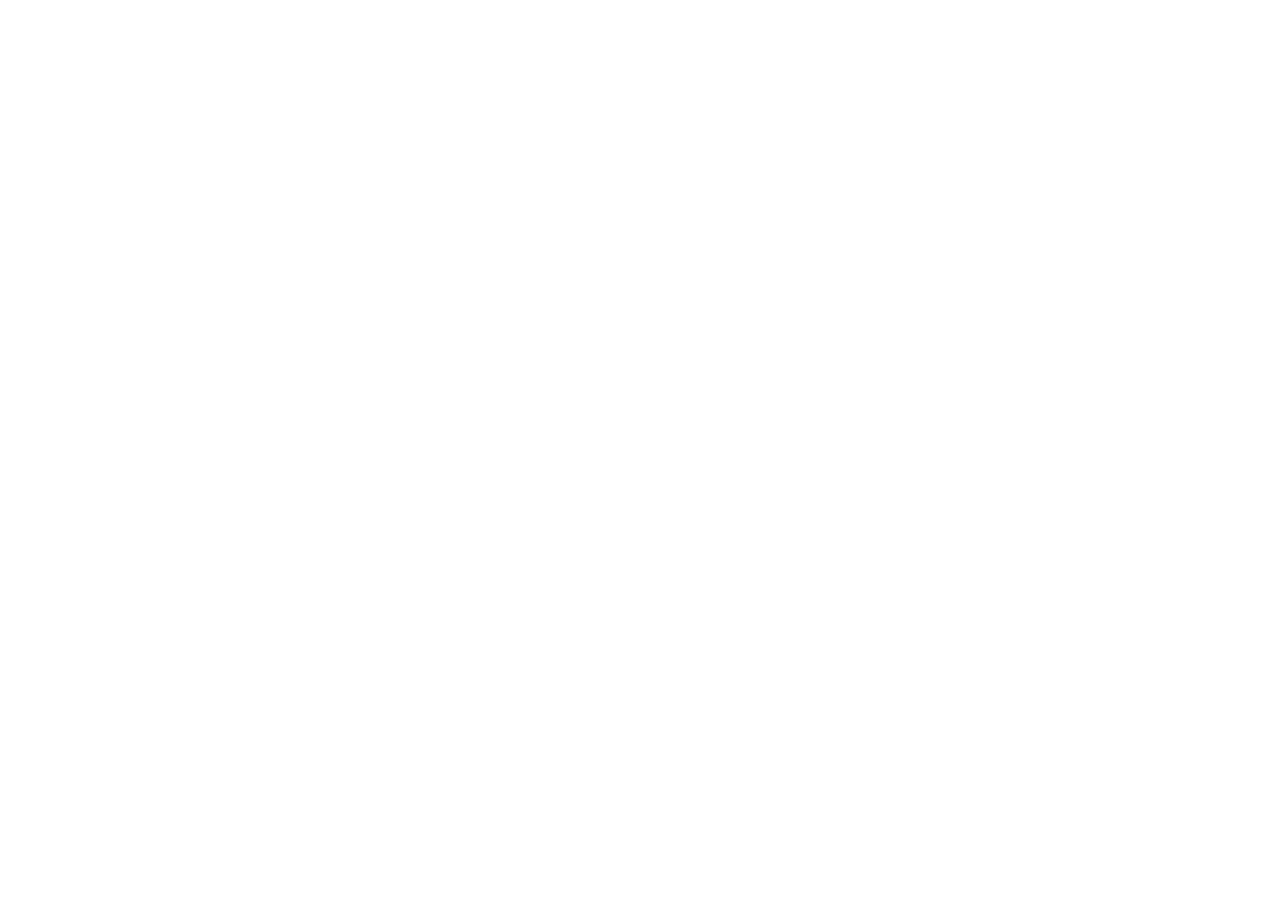
==== ejercicio_html/inscripcion.html @ 263d8acc "pagina de Inscripcion" ====
<!DOCTYPE html>
<html lang="en">
<head>
    <meta charset="UTF-8">
    <meta name="viewport" content="width=device-width, initial-scale=1.0">
    <meta http-equiv="X-UA-Compatible" content="ie=edge">
    <title>Inscripción</title>
</head>
<body>
    
</body>
</html>
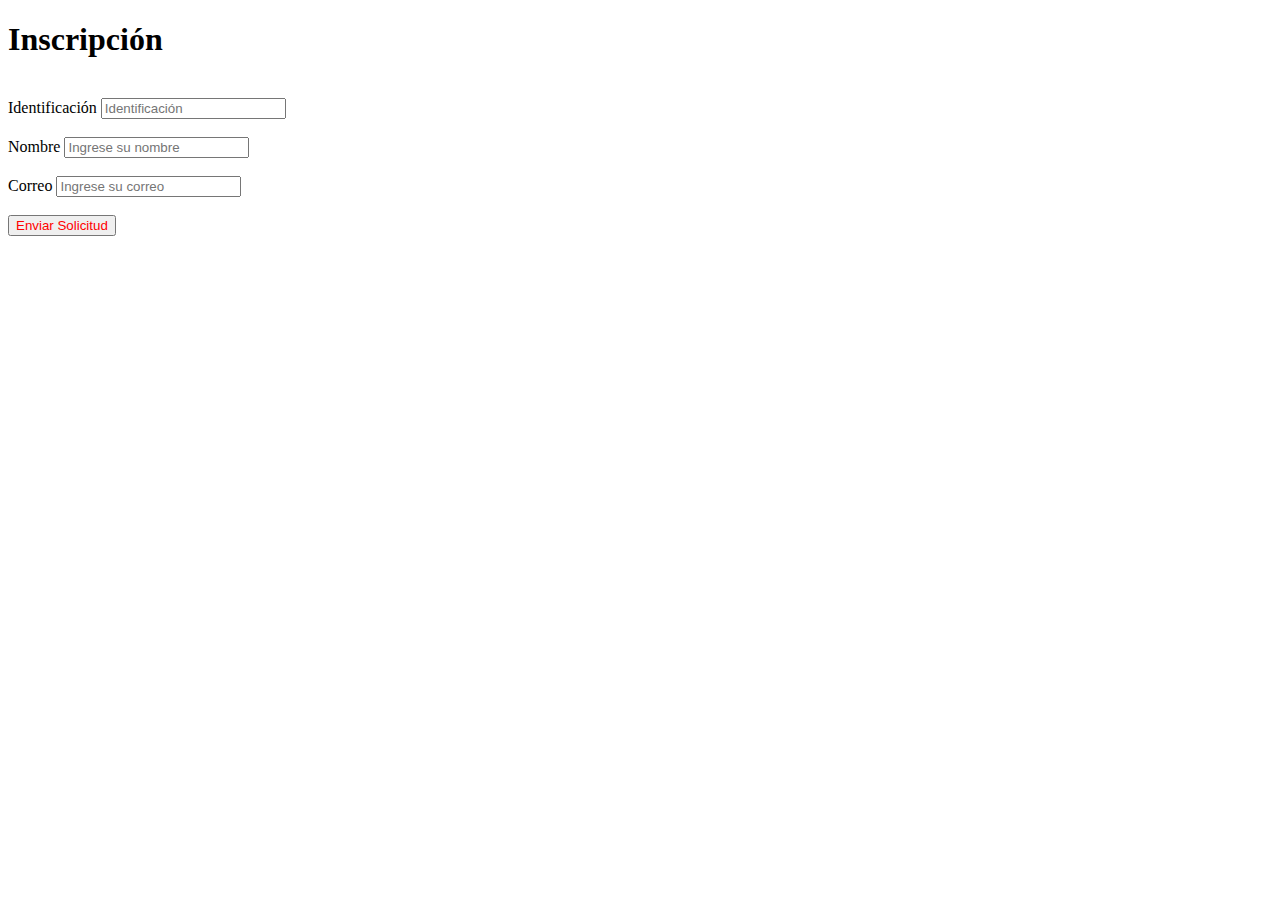
==== commit b2d071e9: "Formulario De Inscrpción" ====
--- a/ejercicio_html/inscripcion.html
+++ b/ejercicio_html/inscripcion.html
@@ -7,6 +7,22 @@
     <title>Inscripción</title>
 </head>
 <body>
-    
+    <h1>Inscripción</h1>
+    <br>
+    <form action="javascript:void(0)">
+        <label for="id">Identificación</label>
+        <input id="id" type="text" placeholder="Identificación" required>
+        <br/>
+        <br/>
+        <label for="nombre">Nombre</label>
+        <input id="nombre" type="text" placeholder="Ingrese su nombre" required>
+        <br/>
+        <br/>
+        <label for="correo">Correo</label>
+        <input id="correo" type="email" placeholder="Ingrese su correo" required>
+        <br/>
+        <br/>
+        <input type="submit" value="Enviar Solicitud" style="color:red">
+    </form>
 </body>
 </html>